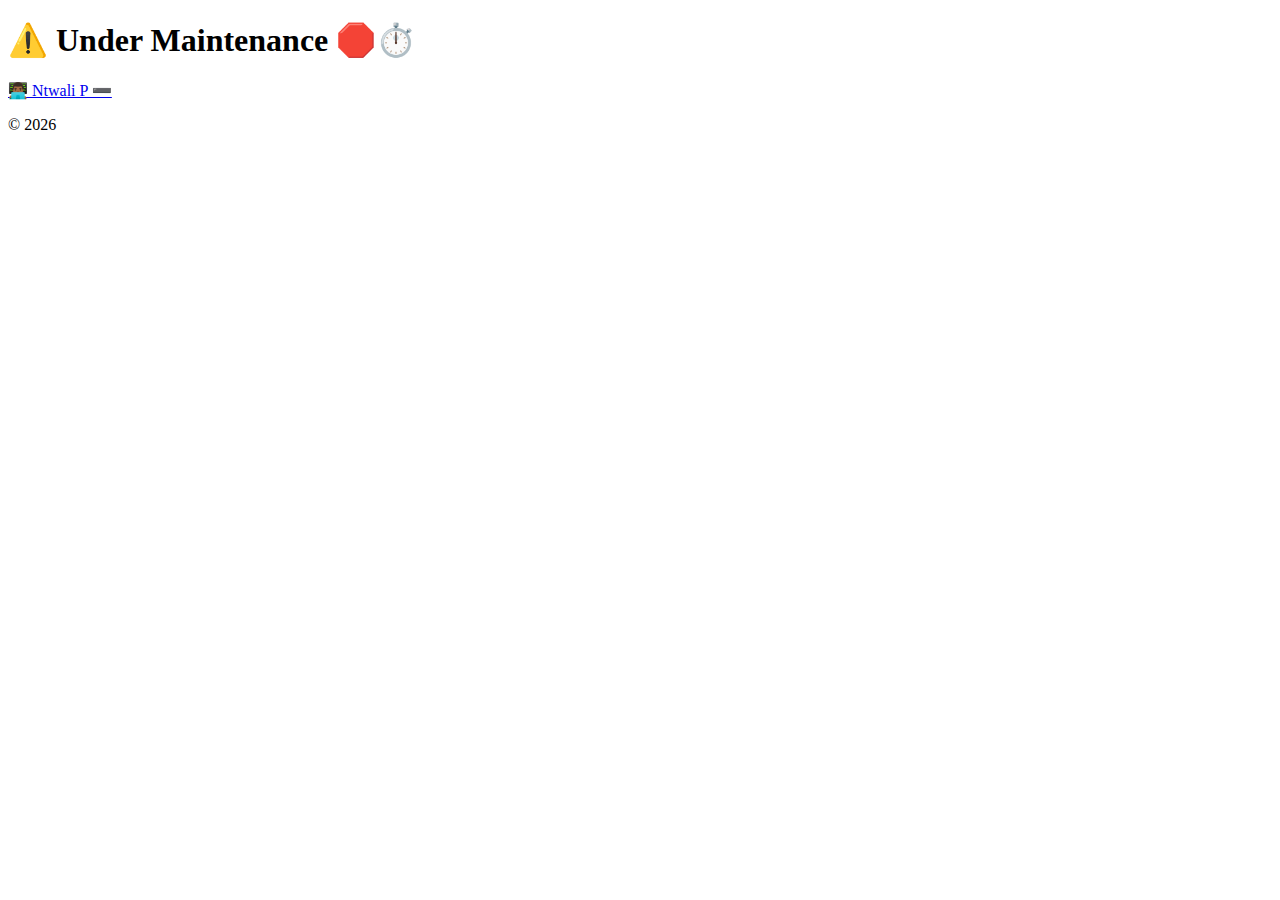
==== V1/index.html @ 9bc9da87 "some changes" ====
<!DOCTYPE html>
<html lang="en">
  <head>
    <meta charset="UTF-8" />
    <meta name="viewport" content="width=device-width, initial-scale=1.0" />
    <link rel="shortcut icon" href="./img/calculator.png" type="image/x-icon" />
    <title>Calculator</title>

    <link rel="stylesheet" href="./style.css" />
  </head>

  <body>
    <!-- <div class="container">

        <div class="title">
            <img src="./img/calculator.png" alt="icon">
            <h1>Calculator</h1>
        </div>

        <div class="calculator">

            <div class="calculator__display">
                <div class="top"></div>
                <div class="bottom"></div>
            </div>

            <div class="calculator__keys">
                <button class="clear special">AC</button>
                <button class="delete">DEL</button>
                <button class="operator">/</button>

            </div>
            <div class="calculator__keys">
                <button class="value">7</button>
                <button class="value">8</button>
                <button class="value">9</button>
                <button class="operator">*</button>
            </div>
            <div class="calculator__keys">
                <button class="value">4</button>
                <button class="value">5</button>
                <button class="value">6</button>
                <button class="operator">+</button>
            </div>
            <div class="calculator__keys">
                <button class="value">1</button>
                <button class="value">2</button>
                <button class="value">3</button>
                <button class="operator">-</button>
            </div>

            <div class="calculator__keys">
                <button class="decimal">.</button>
                <button class="value">0</button>
                <button class="special equal">=</button>
            </div>
        </div>
    </div> -->

    <div class="warning">
      <h1>⚠️ Under Maintenance 🛑⏱️</h1>
      <div id="countdown"></div>
    </div>
    <!-- ================================ -->
    <footer>
      <p>
        <a href="iamntwali.netlify.app" target="_blank"> 👨🏾‍💻 Ntwali P ➖</a>
      </p>
      &copy
      <script>
        document.write(new Date().getFullYear());
      </script>
    </footer>

    <!-- Javascript -->
    <script src="./script.js"></script>
  </body>
</html>
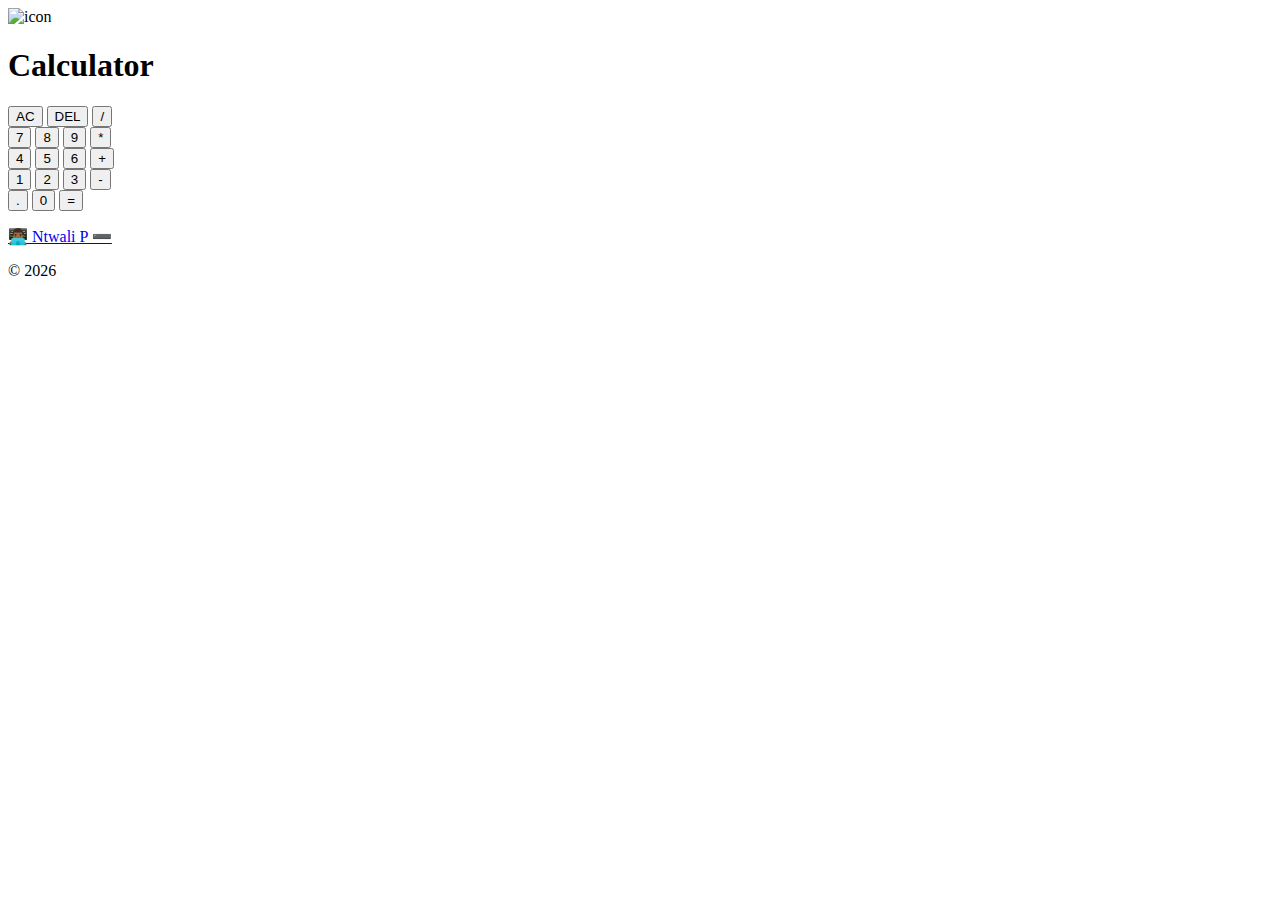
==== commit ebff32d7: "some changes" ====
--- a/V1/index.html
+++ b/V1/index.html
@@ -10,56 +10,48 @@
   </head>
 
   <body>
-    <!-- <div class="container">
+    <div class="container">
+      <div class="title">
+        <img src="./img/calculator.png" alt="icon" />
+        <h1>Calculator</h1>
+      </div>
 
-        <div class="title">
-            <img src="./img/calculator.png" alt="icon">
-            <h1>Calculator</h1>
+      <div class="calculator">
+        <div class="calculator__display">
+          <div class="top"></div>
+          <div class="bottom"></div>
         </div>
 
-        <div class="calculator">
+        <div class="calculator__keys">
+          <button class="clear special">AC</button>
+          <button class="delete">DEL</button>
+          <button class="operator">/</button>
+        </div>
+        <div class="calculator__keys">
+          <button class="value">7</button>
+          <button class="value">8</button>
+          <button class="value">9</button>
+          <button class="operator">*</button>
+        </div>
+        <div class="calculator__keys">
+          <button class="value">4</button>
+          <button class="value">5</button>
+          <button class="value">6</button>
+          <button class="operator">+</button>
+        </div>
+        <div class="calculator__keys">
+          <button class="value">1</button>
+          <button class="value">2</button>
+          <button class="value">3</button>
+          <button class="operator">-</button>
+        </div>
 
-            <div class="calculator__display">
-                <div class="top"></div>
-                <div class="bottom"></div>
-            </div>
-
-            <div class="calculator__keys">
-                <button class="clear special">AC</button>
-                <button class="delete">DEL</button>
-                <button class="operator">/</button>
-
-            </div>
-            <div class="calculator__keys">
-                <button class="value">7</button>
-                <button class="value">8</button>
-                <button class="value">9</button>
-                <button class="operator">*</button>
-            </div>
-            <div class="calculator__keys">
-                <button class="value">4</button>
-                <button class="value">5</button>
-                <button class="value">6</button>
-                <button class="operator">+</button>
-            </div>
-            <div class="calculator__keys">
-                <button class="value">1</button>
-                <button class="value">2</button>
-                <button class="value">3</button>
-                <button class="operator">-</button>
-            </div>
-
-            <div class="calculator__keys">
-                <button class="decimal">.</button>
-                <button class="value">0</button>
-                <button class="special equal">=</button>
-            </div>
+        <div class="calculator__keys">
+          <button class="decimal">.</button>
+          <button class="value">0</button>
+          <button class="special equal">=</button>
         </div>
-    </div> -->
-
-    <div class="warning">
-      <h1>⚠️ Under Maintenance 🛑⏱️</h1>
-      <div id="countdown"></div>
+      </div>
     </div>
     <!-- ================================ -->
     <footer>
